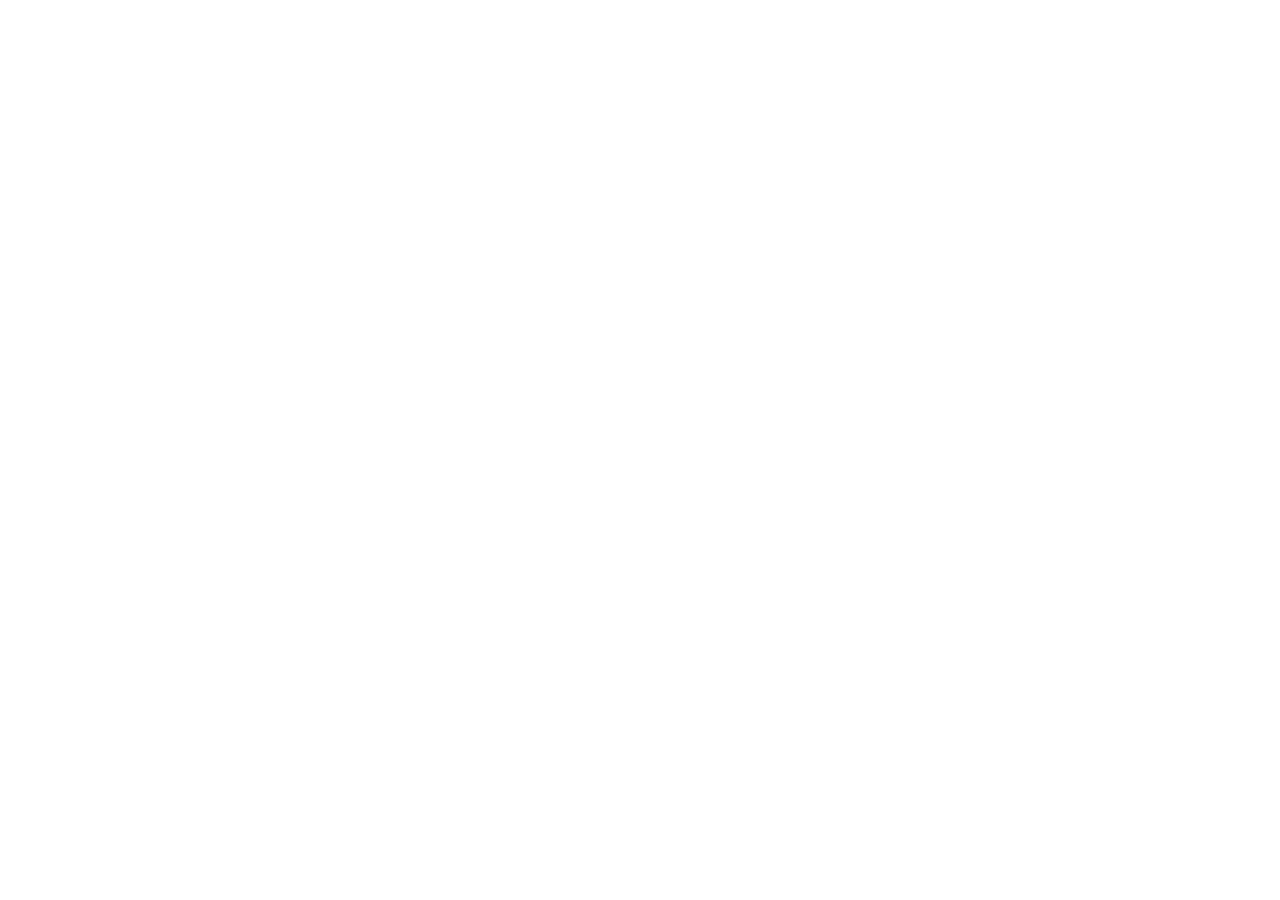
==== index.htm @ 13e301bd "first commit" ====
<!DOCTYPE html>
<html lang="en">
<head>
    <meta charset="UTF-8">
    <meta name="viewport" content="width=device-width, initial-scale=1.0">
    <title>Version</title>
</head>
<body>
    
</body>
</html>
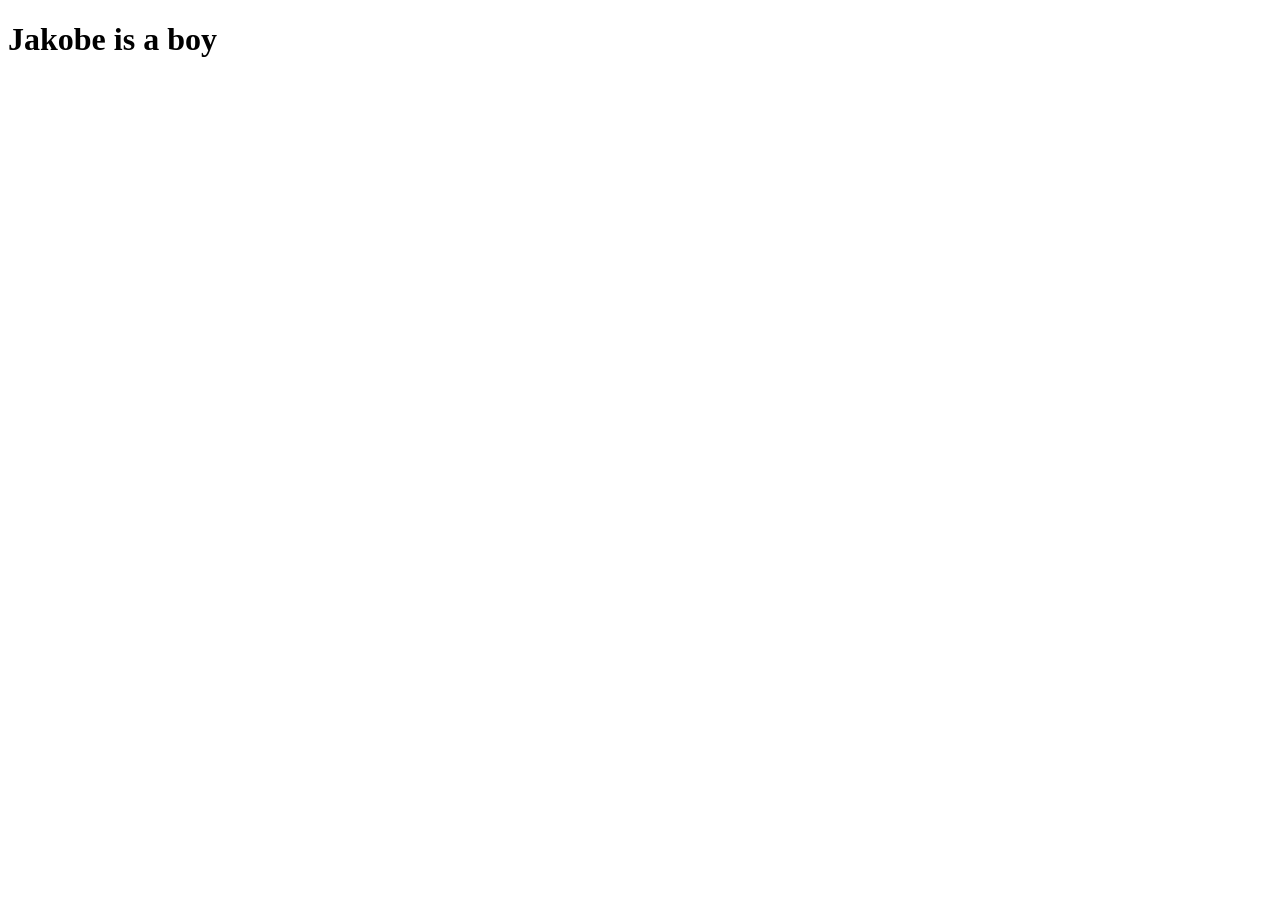
==== commit 67cb3cdb: "mavo fugazi" ====
--- a/index.htm
+++ b/index.htm
@@ -6,6 +6,12 @@
     <title>Version</title>
 </head>
 <body>
+
+    <div class="container">
+        <div class="inner">
+            <h1>Jakobe is a boy</h1>
+        </div>
+    </div>
     
 </body>
 </html>
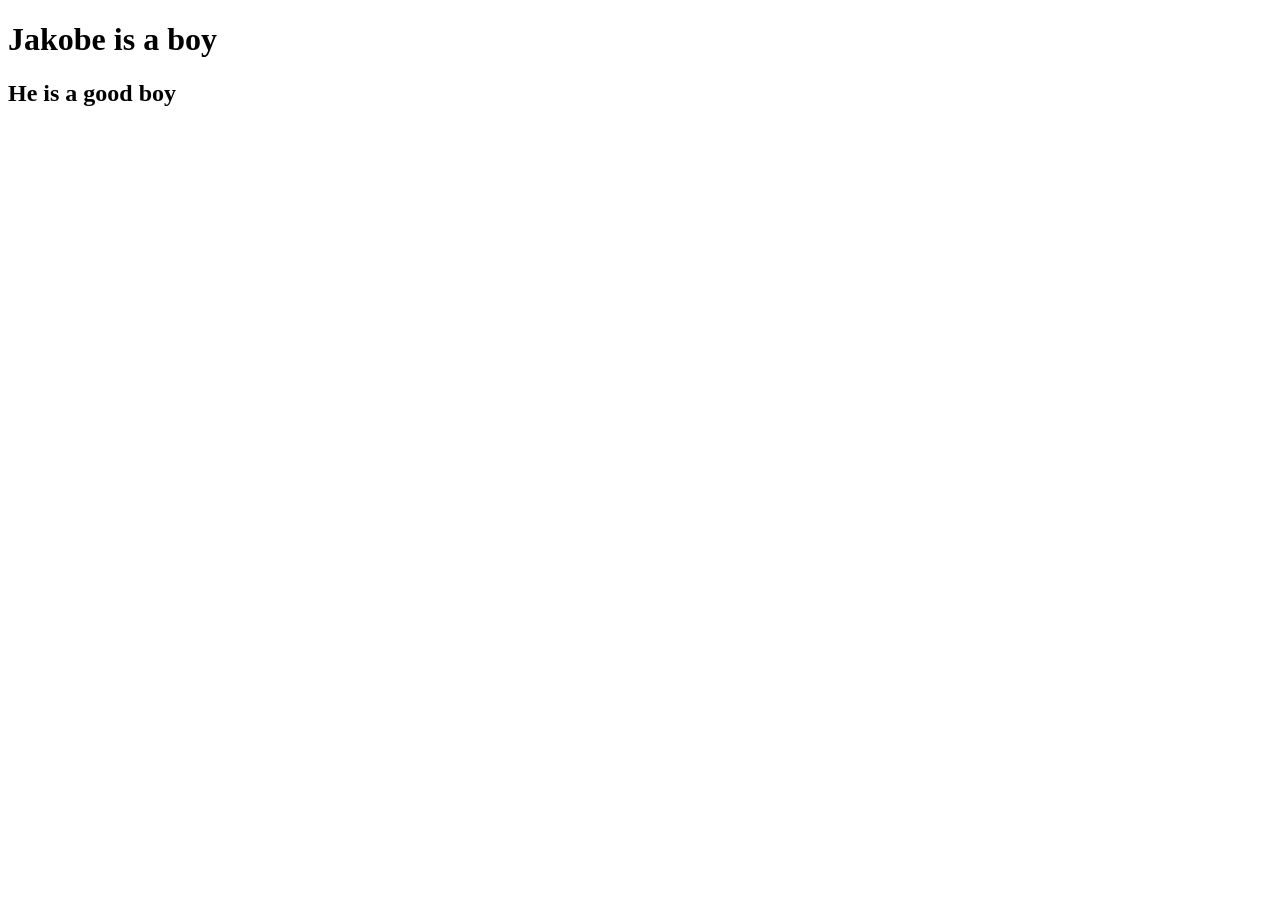
==== commit 339a0cf3: "paliative" ====
--- a/index.htm
+++ b/index.htm
@@ -10,6 +10,7 @@
     <div class="container">
         <div class="inner">
             <h1>Jakobe is a boy</h1>
+            <h2>He is a good boy</h2>
         </div>
     </div>
     
